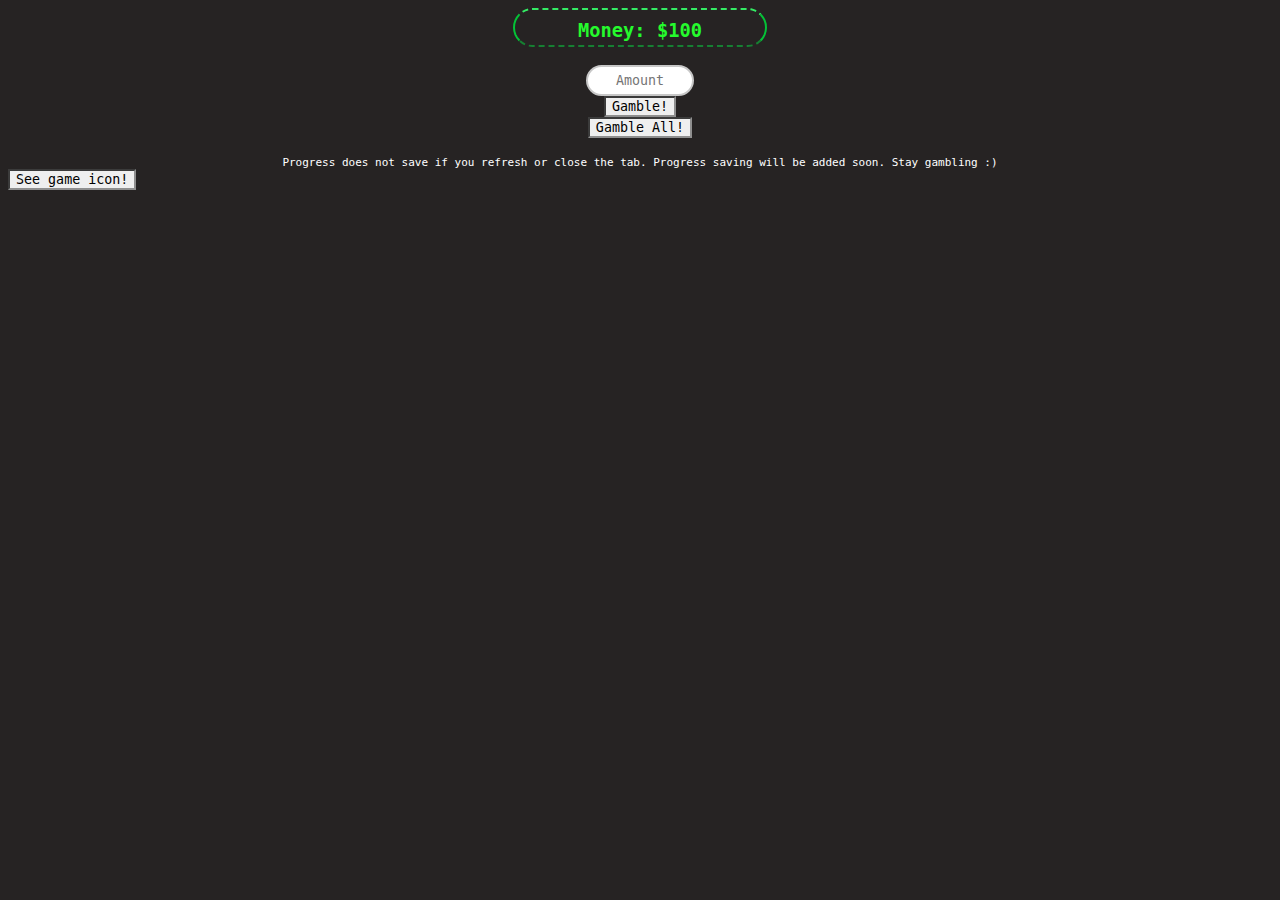
==== index.html @ 77c6b036 "Skibidi First change" ====
<!DOCTYPE html>
<html>

<head>
  <meta charset="utf-8">
  <meta name="viewport" content="width=device-width">
  <title>💲 Gambling Game 💲</title>
  <link href="style.css" rel="stylesheet" type="text/css" />
  <link rel="icon" type="image/x-icon" href="/Images/Logo.png">
</head>

<body>
  
  <div id="Main_Div">
    <h3 id="Money_Text">Money: $100</h1>
    <br>
    <input id="Amount_Input" type="number" placeholder="Amount" />
    <button id="Gamble_Button" class="ClickButton">Gamble!</button>
    <button id="Gamble_All_Button" class="ClickButton">Gamble All!</button>
  </div>

  <br>
  <h id="Text2">Progress does not save if you refresh or close the tab. Progress saving will be added soon. Stay gambling :)</h>

  <button id="Game_Icon_Button" class="ClickButton">See game icon!</button>
  
  <script src="script.js"></script>
  <noscript>You need scripts on, you dummy!</noscript>

</body>

</html>
---- style.css ----
html {
    height: 100%;
    width: 100%;
  }
  
  body {
    background-color: #262323;
  }
  
  #Money_Text {
    width: 250px;
    height: 25px;
  
    margin: auto;
    padding-top: 10px;
  
    border: true;
  
    border-top-left-radius: 50px;
    border-top-right-radius: 50px;
    border-bottom-right-radius: 50px;
    border-bottom-left-radius: 50px;
  
    border-top-color: #34eb64;
    border-bottom-color: #168032;
    border-left-color: #04c237;
    border-right-color: #04c237;
  
    border-top-style: dashed;
    border-bottom-style: dashed;
    border-left-style: solid;
    border-right-style: solid;
  
    border-width: 2px;
  
    text-align: center;
    color: #25fa2d;
    font-family: 'Lucida Console', monospace;
  }
  
  #Money_Text:Hover {
    border-top-style: sloid;
    border-bottom-style: solid;
    border-left-style: solid;
    border-right-style: solid;
  
    color: #00ff00;
    font-size: 20px;
  
    text-shadow: #00ff00 1px 0 10px;
  }
  
  .ClickButton {
  
    border: true;
    border-style: inset;
    border-color: #8f8f8f;
    border-width: 2px;
  
    text-align: center;
    font-family: 'Lucida Console', monospace;
  }
  
  .ClickButton:Hover {
    border-style: outset;
    border-color: #8f8f8f;
    border-width: 2px;
  
    text-align: center;
    font-family: 'Lucida Console', monospace;
  }
  
  input {
    border: true;
  
    border-top-left-radius: 50px;
    border-top-right-radius: 50px;
    border-bottom-right-radius: 50px;
    border-bottom-left-radius: 50px;
  
    border-color: #c7c7c7;
  
    border-style: solid;
  
    border-width: 2px;
  
    text-align: center;
    color: #000000;
    font-family: 'Lucida Console', monospace;
  }
  
  /* Chrome, Safari, Edge, Opera */
  input::-webkit-outer-spin-button,
  input::-webkit-inner-spin-button {
    -webkit-appearance: none;
    margin: 0;
  }
  
  input[type=number] {
    appearance: textfield;
  }
  
  #Amount_Input {
    width: 100px;
    height: 25px;
    
    margin: auto;
    display: block;
  }
  
  #Gamble_Button {
    margin: auto;
    display: block;
  
    text-align: center;
  }
  
  #Gamble_All_Button {
    margin: auto;
    display: block;
  
    text-align: center;
  }
  
  #Text2 {
    color: #ffffff;
    font-family: monospace;
    font-size: 11px;
  
    margin: auto;
    display: block;
    text-align: center;
  }
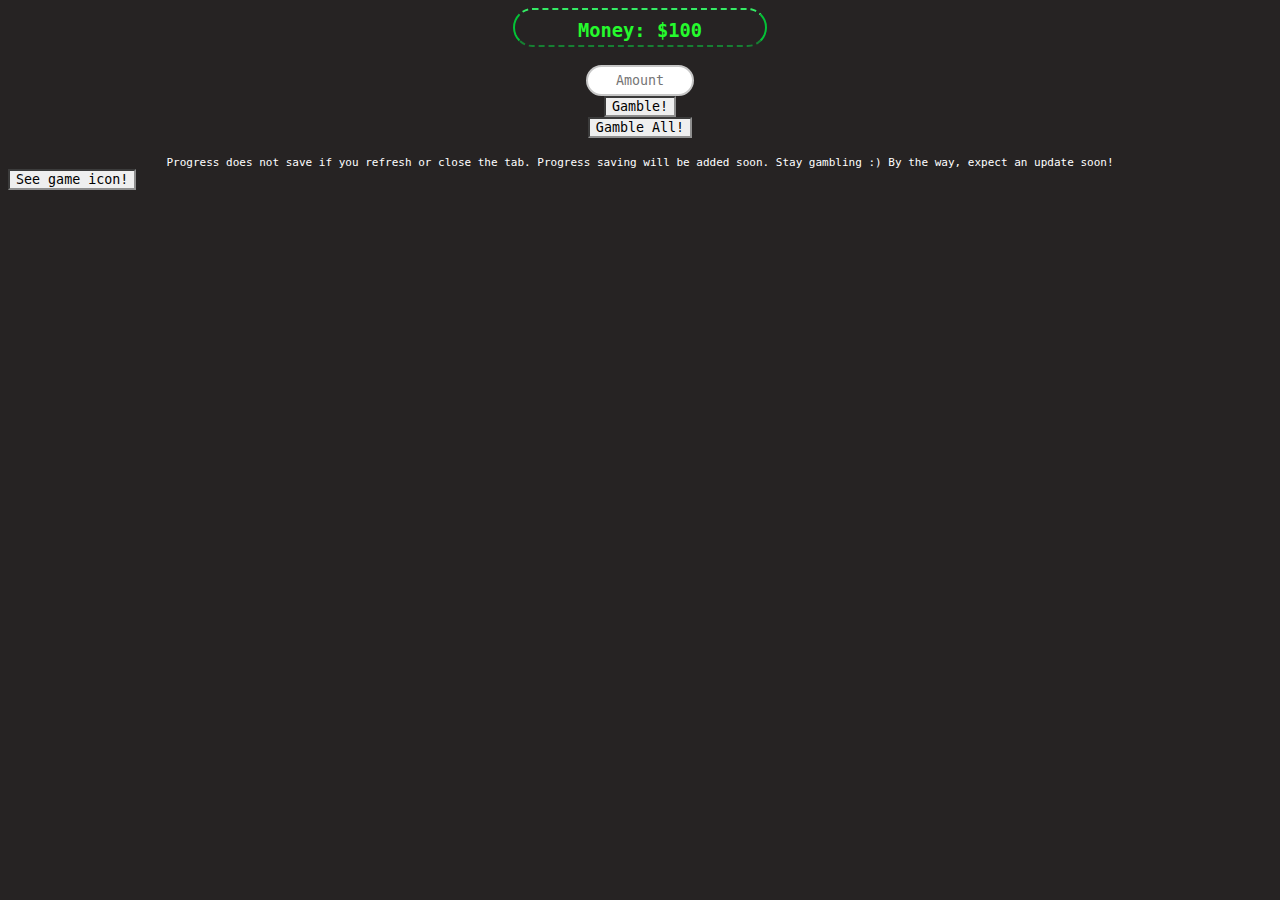
==== commit e15c27e8: "Changed README, changed the note thingy." ====
--- a/index.html
+++ b/index.html
@@ -20,7 +20,7 @@
   </div>
 
   <br>
-  <h id="Text2">Progress does not save if you refresh or close the tab. Progress saving will be added soon. Stay gambling :)</h>
+  <h id="Text2">Progress does not save if you refresh or close the tab. Progress saving will be added soon. Stay gambling :) By the way, expect an update soon! </h>
 
   <button id="Game_Icon_Button" class="ClickButton">See game icon!</button>
   
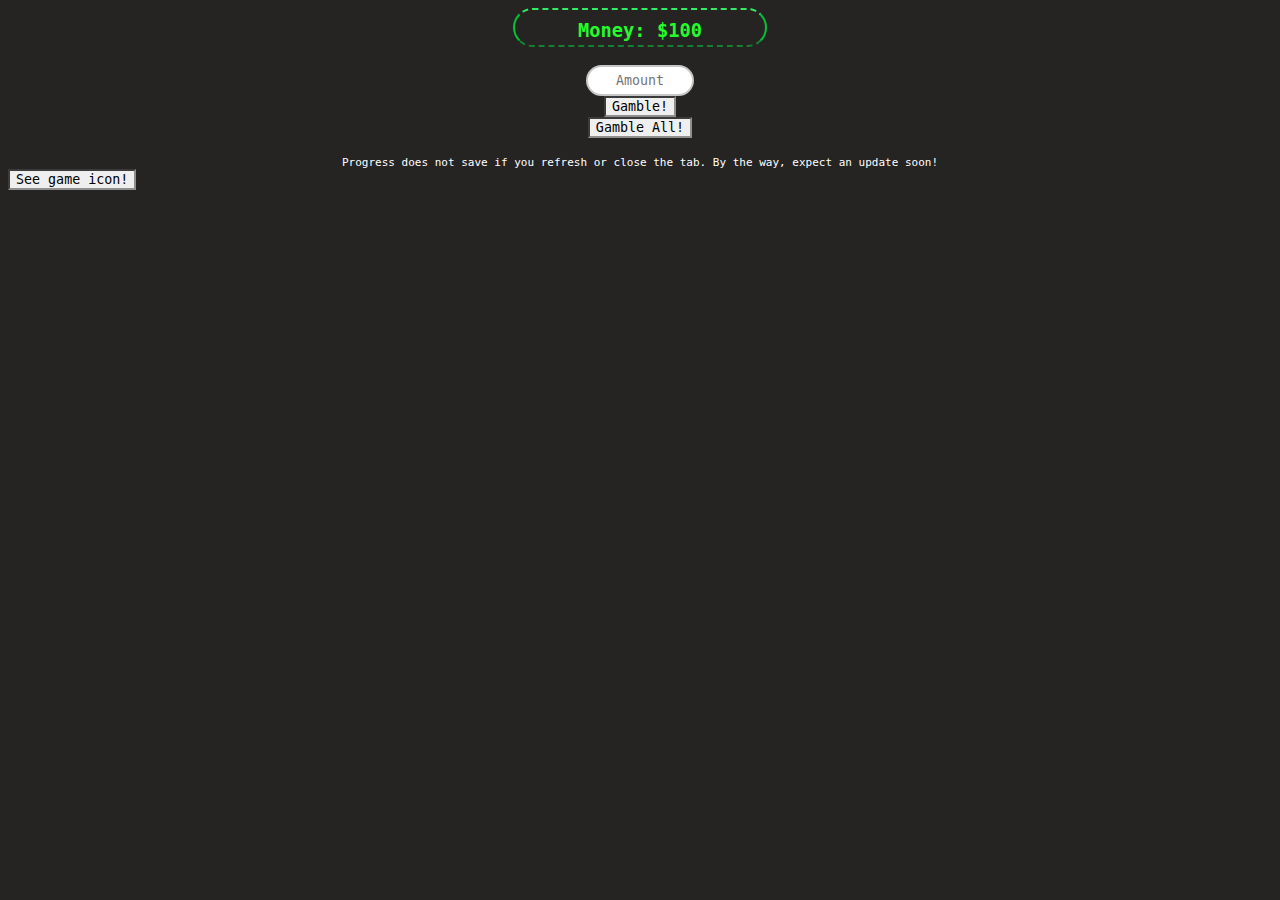
==== commit ad535f9a: "Reverted 10x to -10x multiplier test. Changed some css indenting being wonky. Changed README. Change" ====
--- a/index.html
+++ b/index.html
@@ -20,7 +20,7 @@
   </div>
 
   <br>
-  <h id="Text2">Progress does not save if you refresh or close the tab. Progress saving will be added soon. Stay gambling :) By the way, expect an update soon! </h>
+  <h id="Text2">Progress does not save if you refresh or close the tab. By the way, expect an update soon! </h>
 
   <button id="Game_Icon_Button" class="ClickButton">See game icon!</button>
   
--- a/style.css
+++ b/style.css
@@ -1,133 +1,132 @@
 html {
-    height: 100%;
-    width: 100%;
-  }
+  height: 100%;
+  width: 100%;
+}
   
-  body {
-    background-color: #262323;
-  }
+body {
+  background-color: #262323;
+}
   
-  #Money_Text {
-    width: 250px;
-    height: 25px;
+#Money_Text {
+  width: 250px;
+  height: 25px;
   
-    margin: auto;
-    padding-top: 10px;
+  margin: auto;
+  padding-top: 10px;
   
-    border: true;
+  border: true;
   
-    border-top-left-radius: 50px;
-    border-top-right-radius: 50px;
-    border-bottom-right-radius: 50px;
-    border-bottom-left-radius: 50px;
+  border-top-left-radius: 50px;
+  border-top-right-radius: 50px;
+  border-bottom-right-radius: 50px;
+  border-bottom-left-radius: 50px;
   
-    border-top-color: #34eb64;
-    border-bottom-color: #168032;
-    border-left-color: #04c237;
-    border-right-color: #04c237;
+  border-top-color: #34eb64;
+  border-bottom-color: #168032;
+  border-left-color: #04c237;
+  border-right-color: #04c237;
   
-    border-top-style: dashed;
-    border-bottom-style: dashed;
-    border-left-style: solid;
-    border-right-style: solid;
+  border-top-style: dashed;
+  border-bottom-style: dashed;
+  border-left-style: solid;
+  border-right-style: solid;
   
-    border-width: 2px;
+  border-width: 2px;
   
-    text-align: center;
-    color: #25fa2d;
-    font-family: 'Lucida Console', monospace;
-  }
+  text-align: center;
+  color: #25fa2d;
+  font-family: 'Lucida Console', monospace;
+}
   
-  #Money_Text:Hover {
-    border-top-style: sloid;
-    border-bottom-style: solid;
-    border-left-style: solid;
-    border-right-style: solid;
+#Money_Text:Hover {
+  border-top-style: sloid;
+  border-bottom-style: solid;
+  border-left-style: solid;
+  border-right-style: solid;
   
-    color: #00ff00;
-    font-size: 20px;
+  color: #00ff00;
+  font-size: 20px;
   
-    text-shadow: #00ff00 1px 0 10px;
-  }
+  text-shadow: #00ff00 1px 0 10px;
+}
   
-  .ClickButton {
+.ClickButton {
+  border: true;
+  border-style: inset;
+  border-color: #8f8f8f;
+  border-width: 2px;
   
-    border: true;
-    border-style: inset;
-    border-color: #8f8f8f;
-    border-width: 2px;
+  text-align: center;
+  font-family: 'Lucida Console', monospace;
+}
   
-    text-align: center;
-    font-family: 'Lucida Console', monospace;
-  }
+.ClickButton:Hover {
+  border-style: outset;
+  border-color: #8f8f8f;
+  border-width: 2px;
   
-  .ClickButton:Hover {
-    border-style: outset;
-    border-color: #8f8f8f;
-    border-width: 2px;
+  text-align: center;
+  font-family: 'Lucida Console', monospace;
+}
   
-    text-align: center;
-    font-family: 'Lucida Console', monospace;
-  }
+input {
+  border: true;
   
-  input {
-    border: true;
+  border-top-left-radius: 50px;
+  border-top-right-radius: 50px;
+  border-bottom-right-radius: 50px;
+  border-bottom-left-radius: 50px;
   
-    border-top-left-radius: 50px;
-    border-top-right-radius: 50px;
-    border-bottom-right-radius: 50px;
-    border-bottom-left-radius: 50px;
+  border-color: #c7c7c7;
   
-    border-color: #c7c7c7;
+  border-style: solid;
   
-    border-style: solid;
+  border-width: 2px;
   
-    border-width: 2px;
+  text-align: center;
+  color: #000000;
+  font-family: 'Lucida Console', monospace;
+}
   
-    text-align: center;
-    color: #000000;
-    font-family: 'Lucida Console', monospace;
-  }
+/* Chrome, Safari, Edge, Opera */
+input::-webkit-outer-spin-button,
+input::-webkit-inner-spin-button {
+  -webkit-appearance: none;
+  margin: 0;
+}
   
-  /* Chrome, Safari, Edge, Opera */
-  input::-webkit-outer-spin-button,
-  input::-webkit-inner-spin-button {
-    -webkit-appearance: none;
-    margin: 0;
-  }
+input[type=number] {
+  appearance: textfield;
+}
   
-  input[type=number] {
-    appearance: textfield;
-  }
+#Amount_Input {
+  width: 100px;
+  height: 25px;
+    
+  margin: auto;
+  display: block;
+}
   
-  #Amount_Input {
-    width: 100px;
-    height: 25px;
-    
-    margin: auto;
-    display: block;
-  }
+#Gamble_Button {
+  margin: auto;
+  display: block;
   
-  #Gamble_Button {
-    margin: auto;
-    display: block;
+  text-align: center;
+}
   
-    text-align: center;
-  }
+#Gamble_All_Button {
+  margin: auto;
+  display: block;
   
-  #Gamble_All_Button {
-    margin: auto;
-    display: block;
+  text-align: center;
+}
   
-    text-align: center;
-  }
+#Text2 {
+  color: #ffffff;
+  font-family: monospace;
+  font-size: 11px;
   
-  #Text2 {
-    color: #ffffff;
-    font-family: monospace;
-    font-size: 11px;
-  
-    margin: auto;
-    display: block;
-    text-align: center;
-  }+  margin: auto;
+  display: block;
+  text-align: center;
+}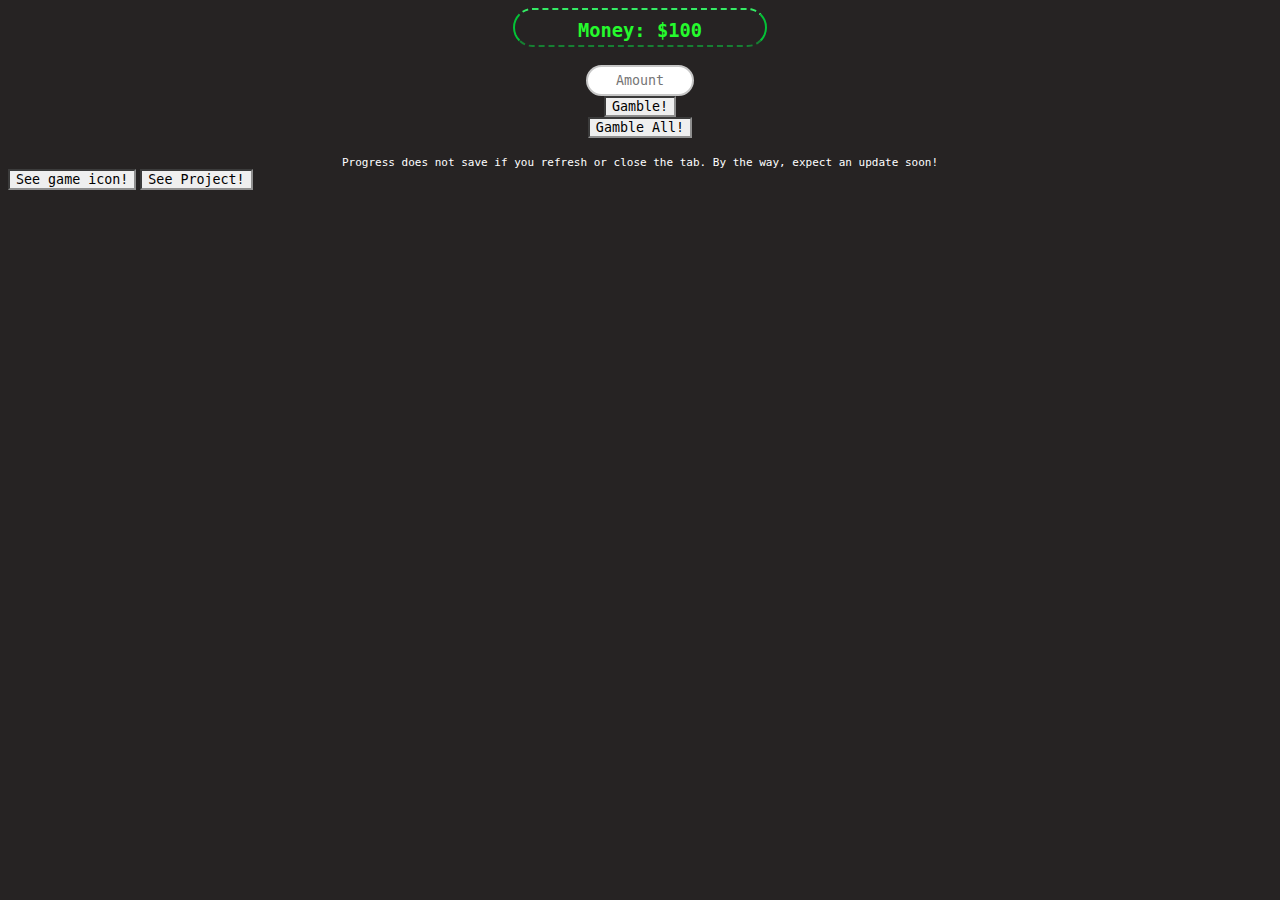
==== commit 83e7e27d: "Added "See Project" button. Changed README again." ====
--- a/index.html
+++ b/index.html
@@ -23,6 +23,7 @@
   <h id="Text2">Progress does not save if you refresh or close the tab. By the way, expect an update soon! </h>
 
   <button id="Game_Icon_Button" class="ClickButton">See game icon!</button>
+  <button id="See_Proj_Button" class="ClickButton">See Project!</button>
   
   <script src="script.js"></script>
   <noscript>You need scripts on, you dummy!</noscript>
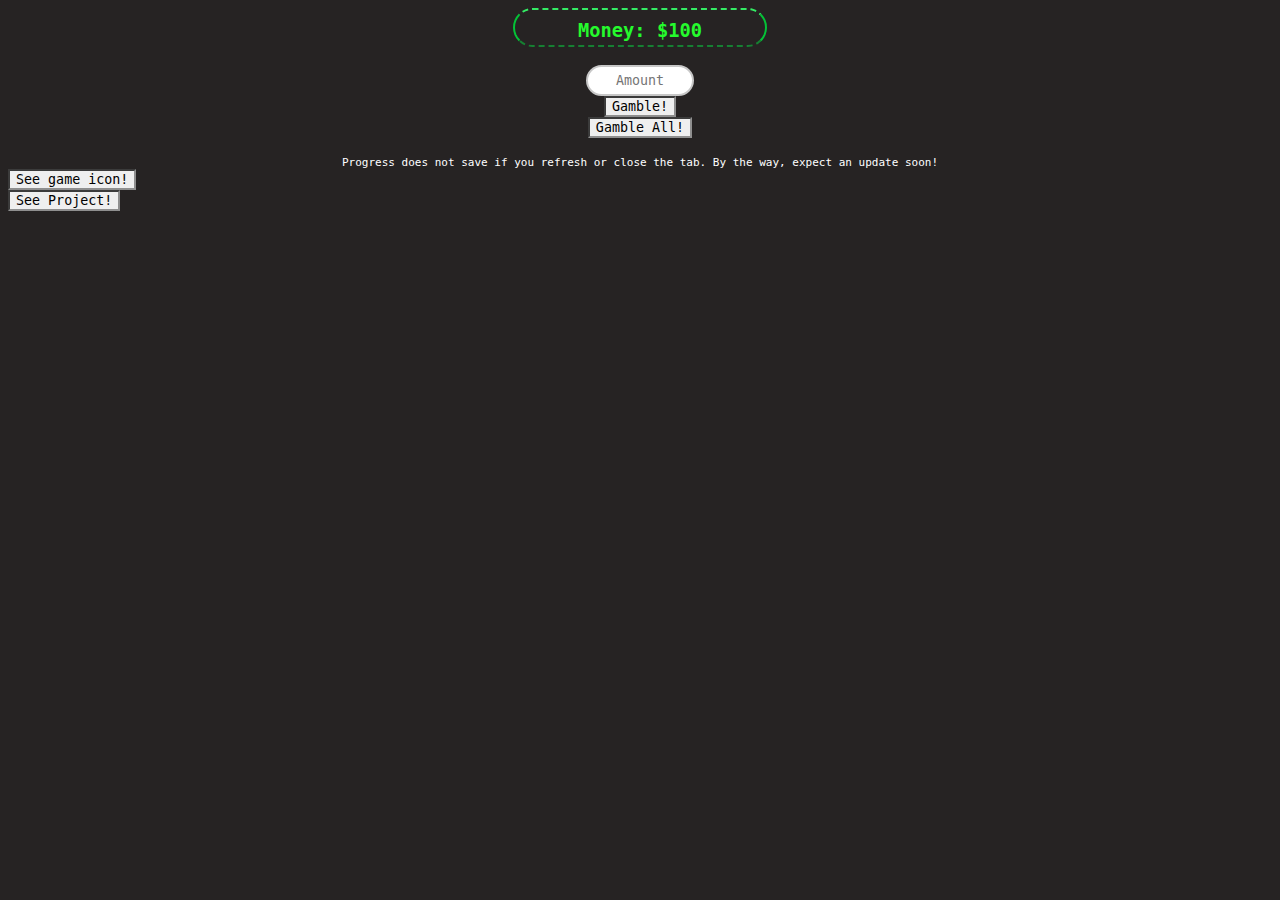
==== commit d7cb4dda: "Made it better for people who download the files." ====
--- a/index.html
+++ b/index.html
@@ -14,7 +14,7 @@
   <div id="Main_Div">
     <h3 id="Money_Text">Money: $100</h1>
     <br>
-    <input id="Amount_Input" type="number" placeholder="Amount" />
+    <input id="Amount_Input" type="number" placeholder="Amount"/>
     <button id="Gamble_Button" class="ClickButton">Gamble!</button>
     <button id="Gamble_All_Button" class="ClickButton">Gamble All!</button>
   </div>
@@ -23,6 +23,7 @@
   <h id="Text2">Progress does not save if you refresh or close the tab. By the way, expect an update soon! </h>
 
   <button id="Game_Icon_Button" class="ClickButton">See game icon!</button>
+  <br>
   <button id="See_Proj_Button" class="ClickButton">See Project!</button>
   
   <script src="script.js"></script>
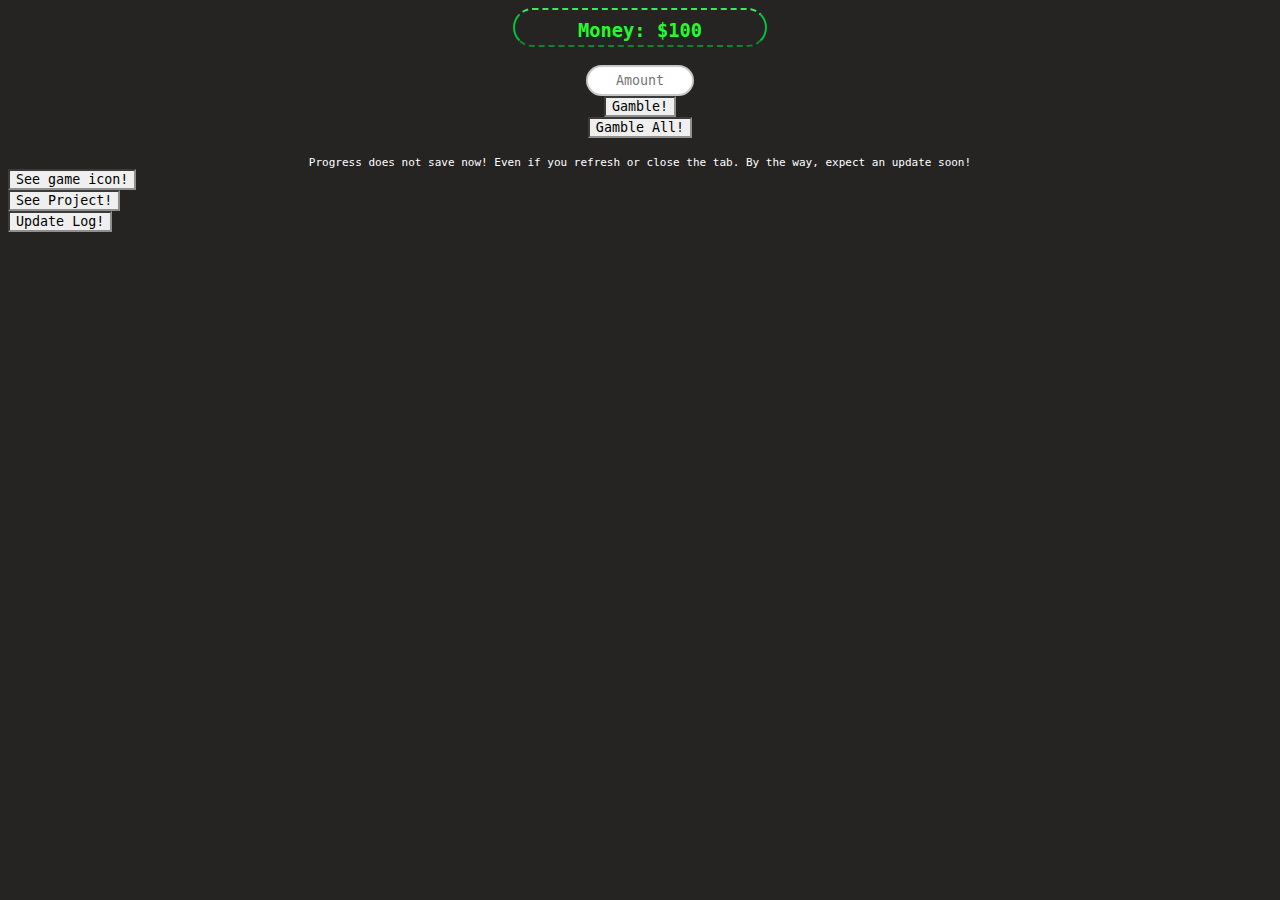
==== commit 826a9c62: "Update 1.1" ====
--- a/index.html
+++ b/index.html
@@ -4,7 +4,7 @@
 <head>
   <meta charset="utf-8">
   <meta name="viewport" content="width=device-width">
-  <title>💲 Gambling Game 💲</title>
+  <title>$ Gambling Game $</title>
   <link href="style.css" rel="stylesheet" type="text/css" />
   <link rel="icon" type="image/x-icon" href="/Images/Logo.png">
 </head>
@@ -20,14 +20,16 @@
   </div>
 
   <br>
-  <h id="Text2">Progress does not save if you refresh or close the tab. By the way, expect an update soon! </h>
+  <p id="Text2">Progress does not save now! Even if you refresh or close the tab. By the way, expect an update soon!</p>
 
   <button id="Game_Icon_Button" class="ClickButton">See game icon!</button>
   <br>
   <button id="See_Proj_Button" class="ClickButton">See Project!</button>
+  <br>
+  <button id="Update_Log_Button" class="ClickButton">Update Log!</button>
   
   <script src="script.js"></script>
-  <noscript>You need scripts on, you dummy!</noscript>
+  <noscript>You need scripts on, you dummy! -_-</noscript>
 
 </body>
 
--- a/style.css
+++ b/style.css
@@ -1,3 +1,5 @@
+/* Normal:  */
+
 html {
   height: 100%;
   width: 100%;
@@ -7,6 +9,62 @@
   background-color: #262323;
 }
   
+input {
+  border: true;
+  
+  border-top-left-radius: 50px;
+  border-top-right-radius: 50px;
+  border-bottom-right-radius: 50px;
+  border-bottom-left-radius: 50px;
+  
+  border-color: #c7c7c7;
+  
+  border-style: solid;
+  
+  border-width: 2px;
+  
+  text-align: center;
+  color: #000000;
+  font-family: 'Lucida Console', monospace;
+}
+  
+/* Chrome, Safari, Edge, Opera */
+input::-webkit-outer-spin-button,
+input::-webkit-inner-spin-button {
+  -webkit-appearance: none;
+  margin: 0;
+}
+  
+input[type=number] {
+  appearance: textfield;
+}
+
+/* Classes:  */
+
+.ClickButton {
+  border: true;
+  border-style: inset;
+  border-color: #8f8f8f;
+  border-width: 2px;
+  
+  text-align: center;
+  font-family: 'Lucida Console', monospace;
+}
+  
+.ClickButton:Hover {
+  border-style: outset;
+  border-color: #8f8f8f;
+  border-width: 2px;
+  
+  text-align: center;
+  font-family: 'Lucida Console', monospace;
+}
+
+/* Animations */
+
+
+/* Specific Elements: */
+
 #Money_Text {
   width: 250px;
   height: 25px;
@@ -46,59 +104,9 @@
   
   color: #00ff00;
   font-size: 20px;
-  
   text-shadow: #00ff00 1px 0 10px;
 }
-  
-.ClickButton {
-  border: true;
-  border-style: inset;
-  border-color: #8f8f8f;
-  border-width: 2px;
-  
-  text-align: center;
-  font-family: 'Lucida Console', monospace;
-}
-  
-.ClickButton:Hover {
-  border-style: outset;
-  border-color: #8f8f8f;
-  border-width: 2px;
-  
-  text-align: center;
-  font-family: 'Lucida Console', monospace;
-}
-  
-input {
-  border: true;
-  
-  border-top-left-radius: 50px;
-  border-top-right-radius: 50px;
-  border-bottom-right-radius: 50px;
-  border-bottom-left-radius: 50px;
-  
-  border-color: #c7c7c7;
-  
-  border-style: solid;
-  
-  border-width: 2px;
-  
-  text-align: center;
-  color: #000000;
-  font-family: 'Lucida Console', monospace;
-}
-  
-/* Chrome, Safari, Edge, Opera */
-input::-webkit-outer-spin-button,
-input::-webkit-inner-spin-button {
-  -webkit-appearance: none;
-  margin: 0;
-}
-  
-input[type=number] {
-  appearance: textfield;
-}
-  
+
 #Amount_Input {
   width: 100px;
   height: 25px;
